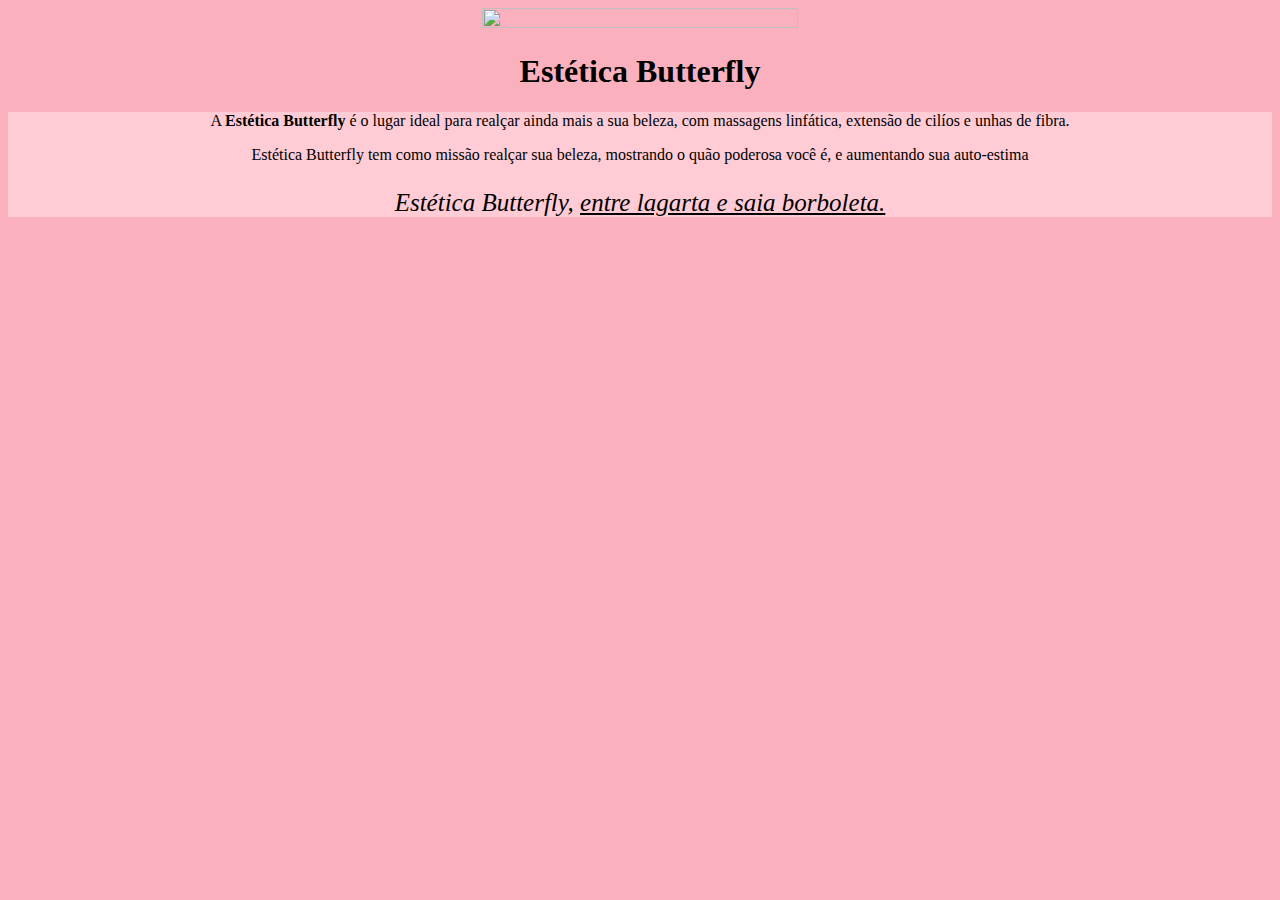
==== Index.html @ 3ec9b7aa "Add files via upload" ====
<!DOCTYPE html>
<html>
<head>
    <meta charset='utf-8'>
    <meta http-equiv='X-UA-Compatible' content='IE=edge'>
    <title>Estética Butterfly</title>
    <link rel="stylesheet" type="text/css" href="style.css">

</head>
<body>
<img class="capa" src="capa.jpg">

    <h1> <strong>Estética Butterfly</strong> </h1>

    <div class="conteudo">
    <p> A <strong>Estética Butterfly</strong> é o lugar ideal para realçar ainda mais a sua beleza, com massagens linfática, 
    extensão de cilíos e unhas de fibra.</p>

    <p> Estética Butterfly tem como missão realçar sua beleza, mostrando o quão poderosa você é, e aumentando sua auto-estima</p>

    <p id="slogan"> <em>Estética Butterfly, <u>entre lagarta e saia borboleta.</u></em></p>
</div>
</body>
</html>
---- style.css ----
body {
    text-align: center; 
    background: #fbb1bd;
}
#slogan{
    font-size: 25px;
}

.capa{
    width: 50%;
    height: 100%;
}
.conteudo{
    background: #ffccd5;
}
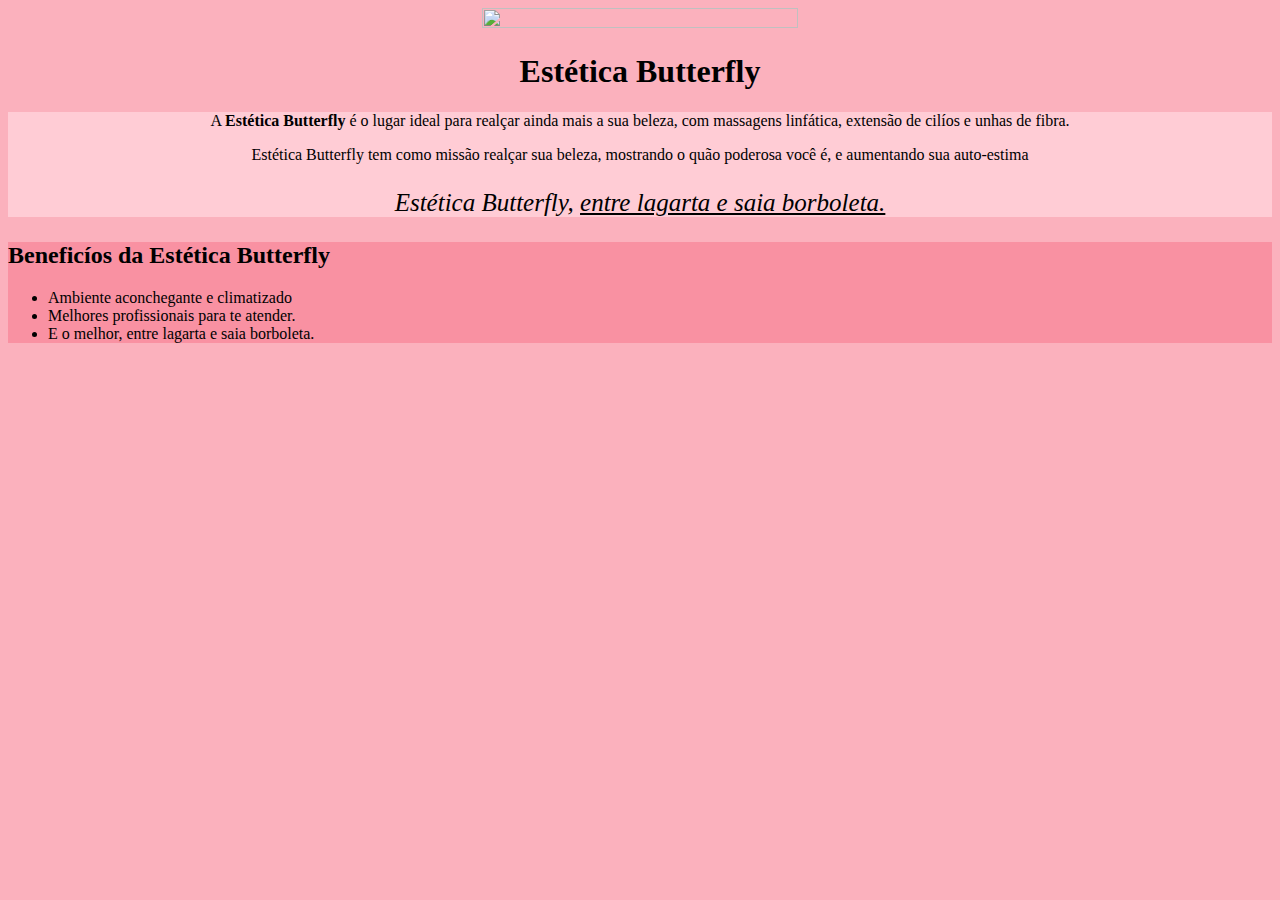
==== commit 49576bf9: "Add files via upload" ====
--- a/Index.html
+++ b/Index.html
@@ -1,24 +1,32 @@
 <!DOCTYPE html>
-<html>
-<head>
-    <meta charset='utf-8'>
-    <meta http-equiv='X-UA-Compatible' content='IE=edge'>
-    <title>Estética Butterfly</title>
-    <link rel="stylesheet" type="text/css" href="style.css">
-
-</head>
-<body>
-<img class="capa" src="capa.jpg">
-
-    <h1> <strong>Estética Butterfly</strong> </h1>
-
-    <div class="conteudo">
-    <p> A <strong>Estética Butterfly</strong> é o lugar ideal para realçar ainda mais a sua beleza, com massagens linfática, 
-    extensão de cilíos e unhas de fibra.</p>
-
-    <p> Estética Butterfly tem como missão realçar sua beleza, mostrando o quão poderosa você é, e aumentando sua auto-estima</p>
-
-    <p id="slogan"> <em>Estética Butterfly, <u>entre lagarta e saia borboleta.</u></em></p>
-</div>
-</body>
-</html>+    <html>
+    <head>
+        <meta charset='utf-8'>
+        <meta http-equiv='X-UA-Compatible' content='IE=edge'>
+        <title>Estética Butterfly</title>
+        <link rel="stylesheet" type="text/css" href="style.css">
+    </head>
+    <body>
+        <header>
+            
+        </header>
+        <main>
+            <img class="capa" src="capa.jpg">
+            <h1> <strong>Estética Butterfly</strong> </h1>
+            <div class="conteudo">
+                <p> A <strong>Estética Butterfly</strong> é o lugar ideal para realçar ainda mais a sua beleza, com massagens linfática, 
+                extensão de cilíos e unhas de fibra.</p>
+                <p> Estética Butterfly tem como missão realçar sua beleza, mostrando o quão poderosa você é, e aumentando sua auto-estima</p>
+                <p id="slogan"> <em>Estética Butterfly, <u>entre lagarta e saia borboleta.</u></em></p>
+            </div>
+        </main>
+        <section class = "beneficios"> 
+            <h2> Beneficíos da Estética Butterfly</h2>
+            <ul>
+                <li>Ambiente aconchegante e climatizado</li>
+                <li>Melhores profissionais para te atender.</li>
+                <li>E o melhor, entre lagarta e saia borboleta.</li>
+            </ul>
+        </section>
+    </body>
+</html>
--- a/style.css
+++ b/style.css
@@ -1,6 +1,9 @@
-body {
+body{
+    background: #fbb1bd;
+}
+main {
     text-align: center; 
-    background: #fbb1bd;
+   
 }
 #slogan{
     font-size: 25px;
@@ -13,4 +16,6 @@
 .conteudo{
     background: #ffccd5;
 }
-
+.beneficios{
+    background-color: #f991a2;
+}
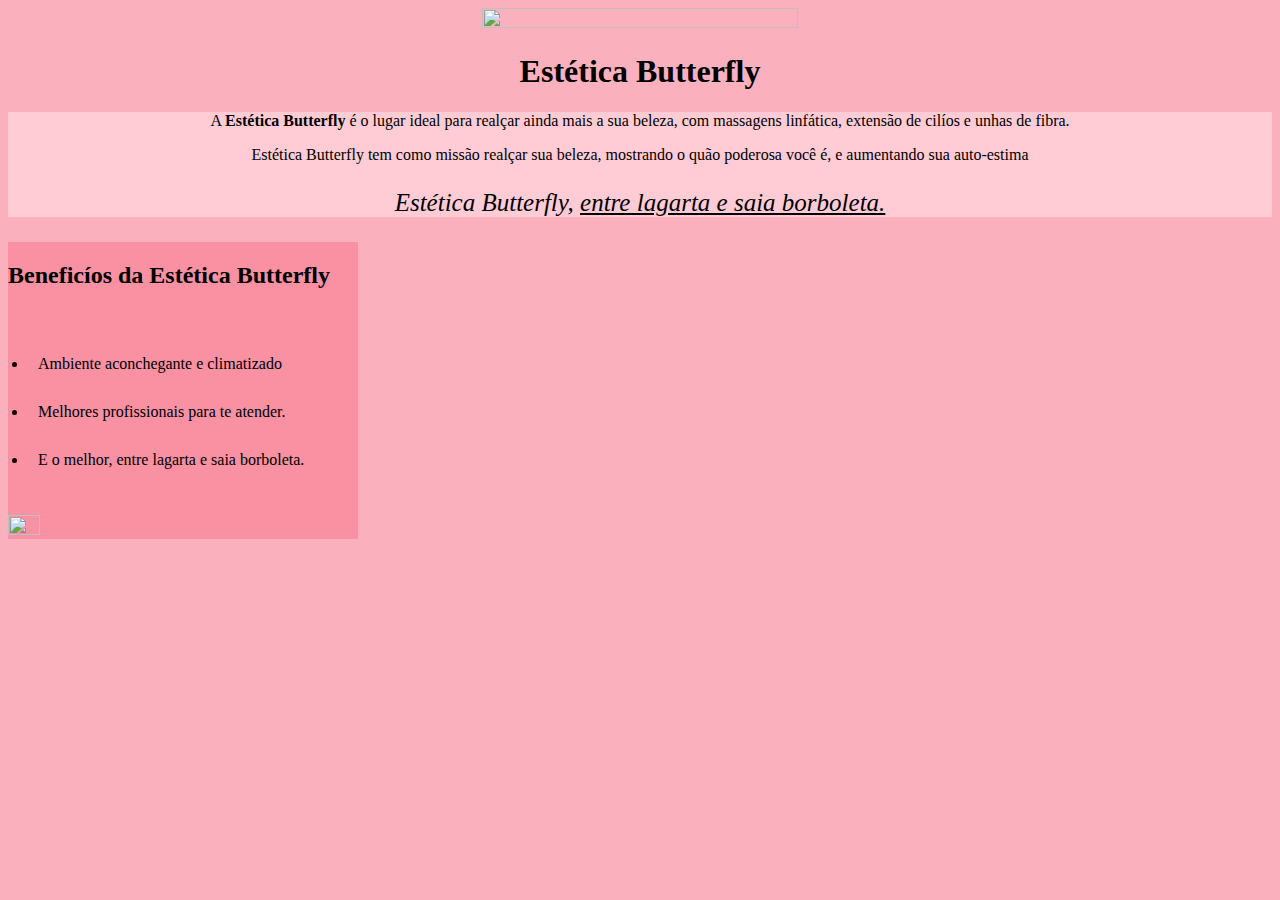
==== commit a10d9b17: "iniciando pagina dos produtos" ====
--- a/Index.html
+++ b/Index.html
@@ -11,22 +11,23 @@
             
         </header>
         <main>
-            <img class="capa" src="capa.jpg">
-            <h1> <strong>Estética Butterfly</strong> </h1>
-            <div class="conteudo">
-                <p> A <strong>Estética Butterfly</strong> é o lugar ideal para realçar ainda mais a sua beleza, com massagens linfática, 
-                extensão de cilíos e unhas de fibra.</p>
-                <p> Estética Butterfly tem como missão realçar sua beleza, mostrando o quão poderosa você é, e aumentando sua auto-estima</p>
-                <p id="slogan"> <em>Estética Butterfly, <u>entre lagarta e saia borboleta.</u></em></p>
-            </div>
+                <img class="capa" src="capa.jpg">
+                <h1> <strong>Estética Butterfly</strong> </h1>
+                <div class="conteudo">
+                    <p> A <strong>Estética Butterfly</strong> é o lugar ideal para realçar ainda mais a sua beleza, com massagens linfática, 
+                    extensão de cilíos e unhas de fibra.</p>
+                    <p> Estética Butterfly tem como missão realçar sua beleza, mostrando o quão poderosa você é, e aumentando sua auto-estima</p>
+                    <p id="slogan"> <em>Estética Butterfly, <u>entre lagarta e saia borboleta.</u></em></p>
+                </div>
         </main>
         <section class = "beneficios"> 
-            <h2> Beneficíos da Estética Butterfly</h2>
-            <ul>
-                <li>Ambiente aconchegante e climatizado</li>
-                <li>Melhores profissionais para te atender.</li>
-                <li>E o melhor, entre lagarta e saia borboleta.</li>
-            </ul>
+                <h2> Beneficíos da Estética Butterfly</h2>
+                <ul>
+                    <li>Ambiente aconchegante e climatizado</li>
+                    <li>Melhores profissionais para te atender.</li>
+                    <li>E o melhor, entre lagarta e saia borboleta.</li>
+                </ul>
+                <img class="foto-beneficios" src="foto-beneficios.jpg"
         </section>
     </body>
 </html>
--- a/style.css
+++ b/style.css
@@ -18,4 +18,18 @@
 }
 .beneficios{
     background-color: #f991a2;
+    display: inline-block;
 }
+ul{
+    display: inline-block;
+    vertical-align: top;
+    padding: 10px;
+} 
+li{
+    padding: 10px;
+    margin: 10px;
+}
+.foto-beneficios{
+    width: 30%;
+    height: 50%;
+}
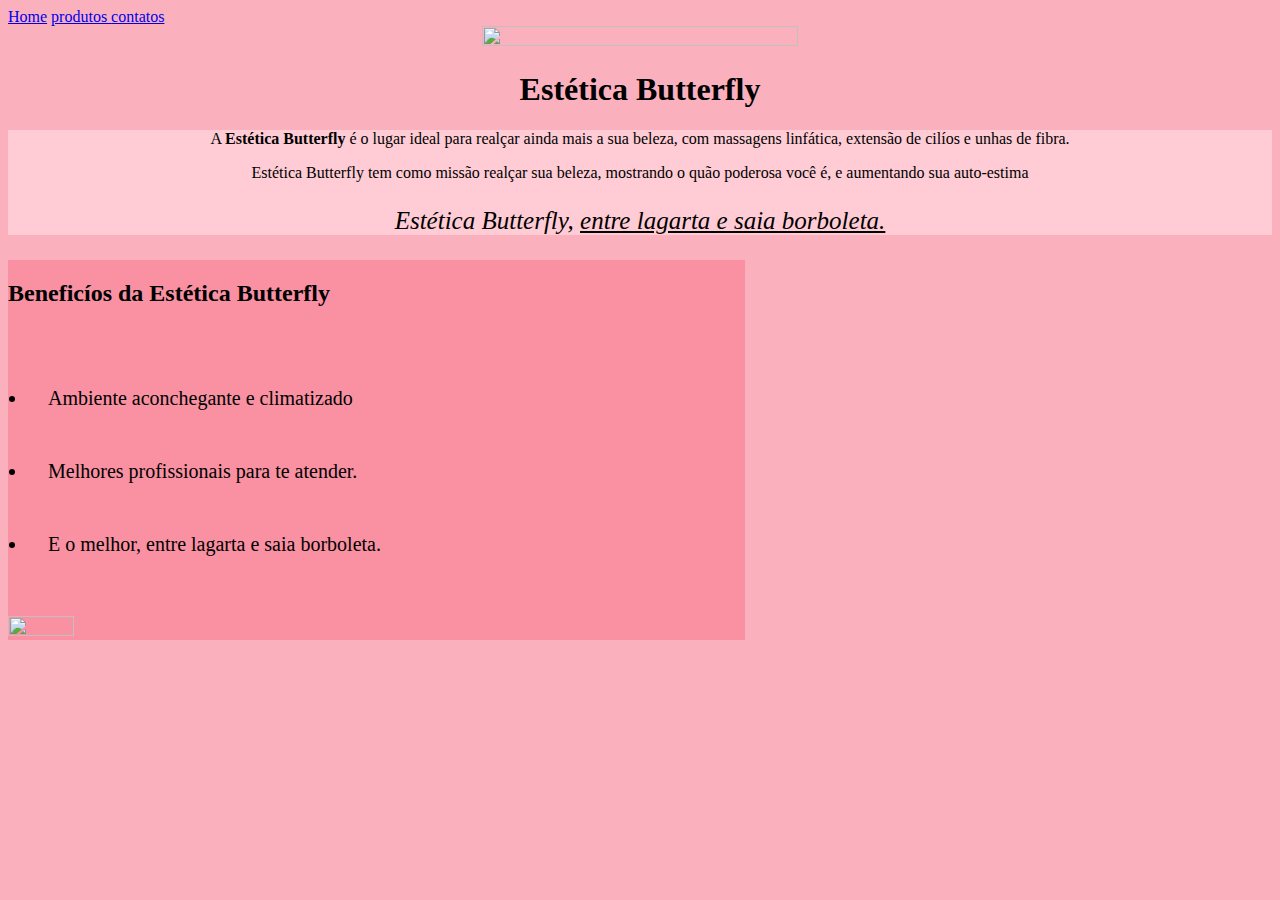
==== commit 61fa549b: "Atualizando site." ====
--- a/Index.html
+++ b/Index.html
@@ -8,7 +8,12 @@
     </head>
     <body>
         <header>
-            
+            <nav class="cabecalho">
+                <a href="Index.html">Home</a>
+                <a href="produtos.html">produtos
+                <a href="contatos.html">contatos</a>
+                </a>
+            </nav>
         </header>
         <main>
                 <img class="capa" src="capa.jpg">
--- a/style.css
+++ b/style.css
@@ -24,9 +24,11 @@
     display: inline-block;
     vertical-align: top;
     padding: 10px;
+    font-size: 20px;
+    margin-right: 300px;
 } 
 li{
-    padding: 10px;
+    padding: 20px;
     margin: 10px;
 }
 .foto-beneficios{
